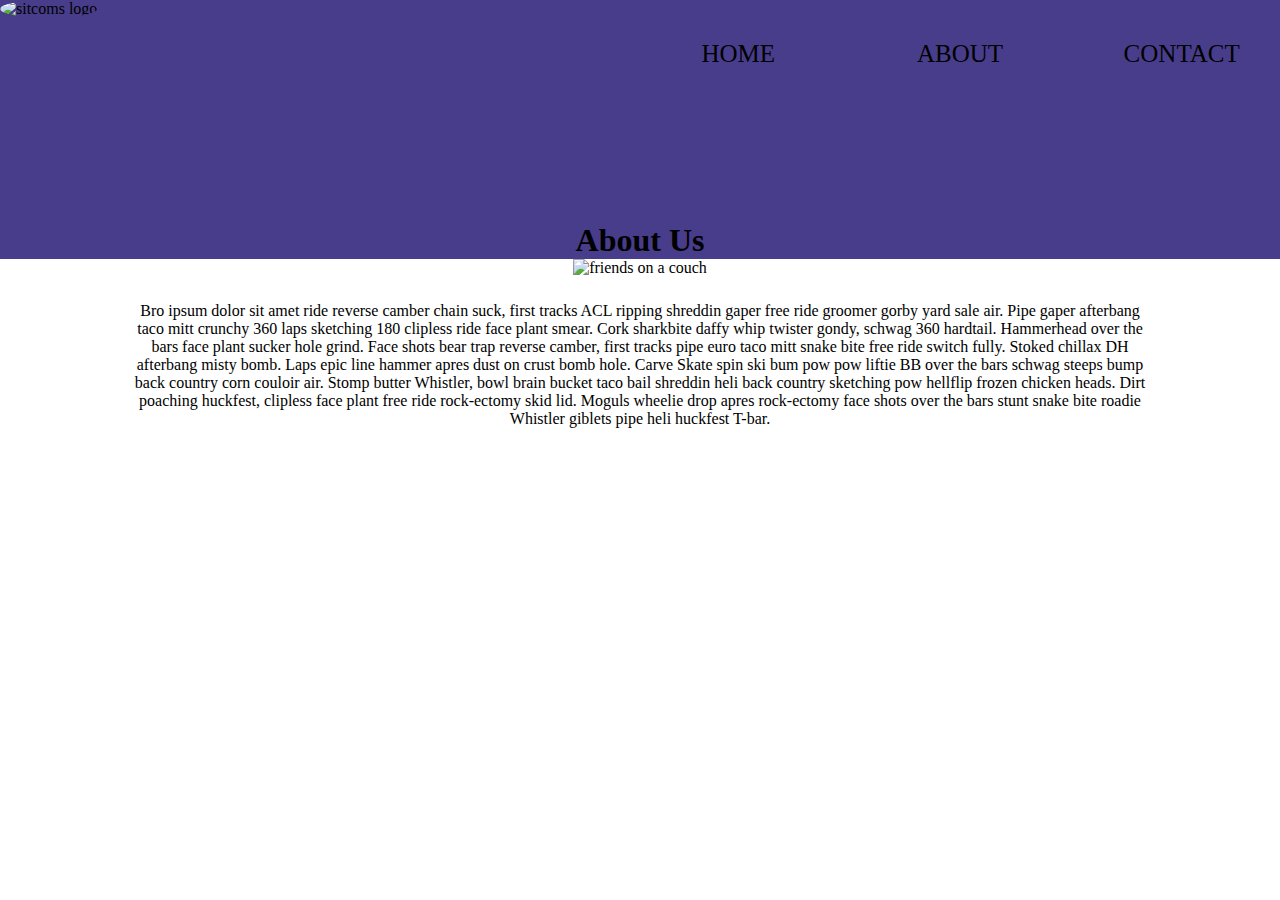
==== about.html @ adfbbc70 "updated home page" ====
<!DOCTYPE html>
<html lang="en">
<head>
    <meta charset="UTF-8">
    <meta http-equiv="X-UA-Compatible" content="IE=edge">
    <meta name="viewport" content="width=device-width, initial-scale=1.0">
    <title>About</title>
    <link rel="stylesheet" href="about.css">
</head>
<body>
    <header>
        <nav>
            <img id="logo" src="//dynamic.brandcrowd.com/asset/logo/cd3a3d25-1306-44fb-aa5e-e3215539b7c9/logo-search-grid-2x?v=637362668372670000&text=Sitcoms&colorpalette=blue" alt="sitcoms logo">
            <ul class="navlinks">
                <li>
                    <a target="_blank" href="./index.html">HOME</a>
                </li>
                <li>
                   <a target="_blank" href="./about.html">ABOUT</a>
                </li>
                <li>
                     <a target="_blank" href="./contact.html">CONTACT</a>
                </li>
            </ul>
        </nav>
    </header>
    <div class="aboutimage">
        <h1>
            About Us
        </h1>
        <img class="friends" src="https://encrypted-tbn0.gstatic.com/images?q=tbn:ANd9GcRCoXOZtpCKFHMBTHilL3ep3GqpJsakNXXcsw&usqp=CAU" alt="friends on a couch">
    </div>
    <p class="column">
        Bro ipsum dolor sit amet ride reverse camber chain suck, first tracks ACL ripping shreddin gaper free ride groomer gorby yard sale air. Pipe gaper afterbang taco mitt crunchy 360 laps sketching 180 clipless ride face plant smear. Cork sharkbite daffy whip twister gondy, schwag 360 hardtail. Hammerhead over the bars face plant sucker hole grind. Face shots bear trap reverse camber, first tracks pipe euro taco mitt snake bite free ride switch fully. Stoked chillax DH afterbang misty bomb. Laps epic line hammer apres dust on crust bomb hole.

        Carve Skate spin ski bum pow pow liftie BB over the bars schwag steeps bump back country corn couloir air. Stomp butter Whistler, bowl brain bucket taco bail shreddin heli back country sketching pow hellflip frozen chicken heads. Dirt poaching huckfest, clipless face plant free ride rock-ectomy skid lid. Moguls wheelie drop apres rock-ectomy face shots over the bars stunt snake bite roadie Whistler giblets pipe heli huckfest T-bar.
    </p>
</body>
</html>
---- about.css ----
*{
    box-sizing: border-box;
    padding: 0;
    margin: 0;
    background: url()
}
#logo{
    border-radius: 50%;
    height: 100px;
}
nav{
    /* border: solid black; */
    display: inline-block;
    width: 100%;
    background-color: darkslateblue;
}
ul{
    /* border: solid black; */
    float: right;
    width: 50%;
    columns: 3;
    list-style: none;
    font-size: 25px;
    text-align: center;    
}
li{
    padding-top: 40px;
    /* border: solid black; */
}
a{
    color: black;
    text-decoration: none;
}
.clearfix{
    clear: both;
}
a:visited{
    color: navy;
}
a:hover{
    color: cornflowerblue;
}
h1{
    /* border: solid black; */
    padding-top: 10%;
    background-color: darkslateblue;
}
.aboutimage{
    padding-top: 2%;
    /* border: solid black; */
    text-align: center;
    background: linear-gradient(darkslateblue 60%, white 40%);
}
.friends{
    height: 300px;
}
p{
    padding-top: 2%;
    text-align: center;
    padding-left: 10%;
    padding-right: 10%;
}
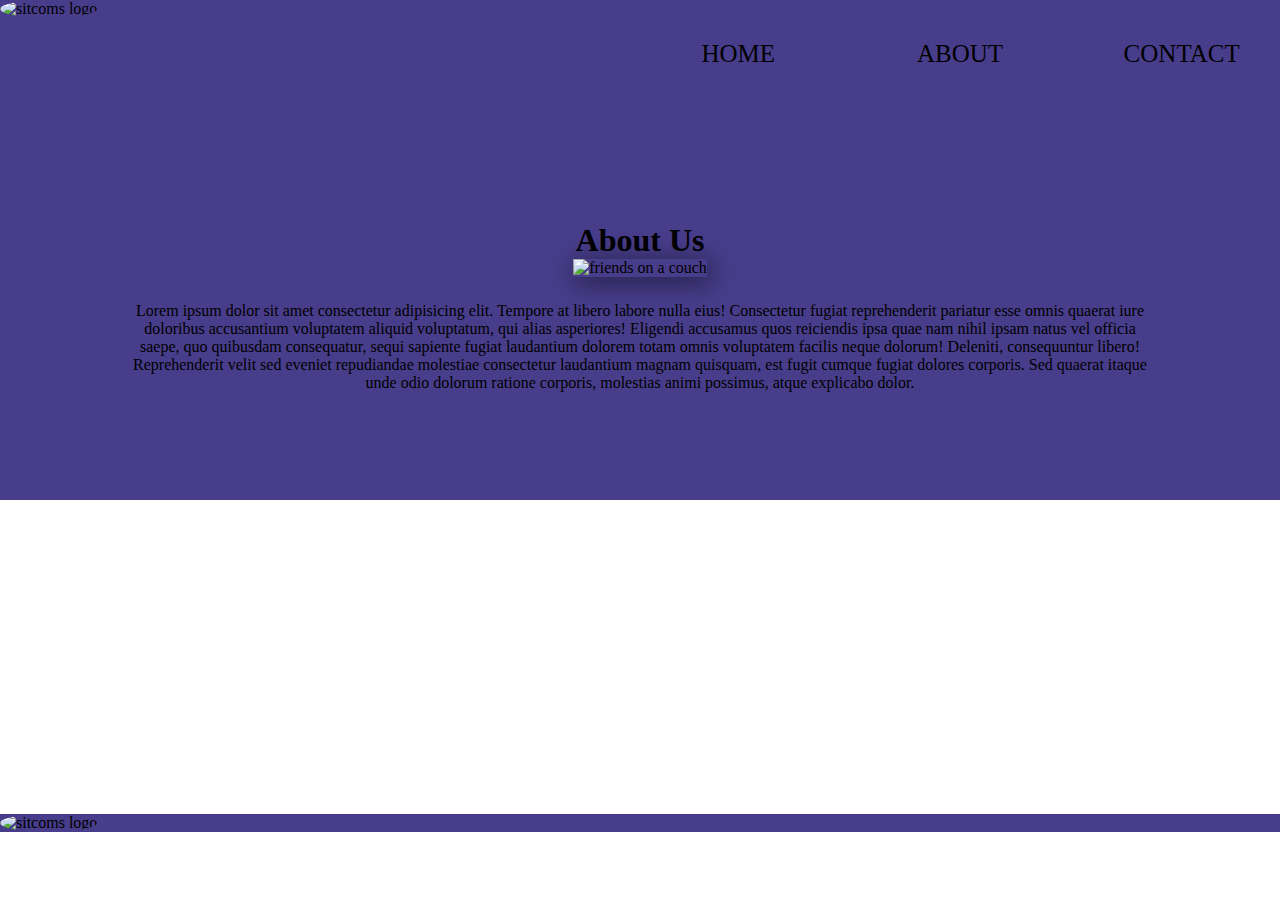
==== commit 4be20814: "completed contact and added box shadows" ====
--- a/about.html
+++ b/about.html
@@ -5,6 +5,7 @@
     <meta http-equiv="X-UA-Compatible" content="IE=edge">
     <meta name="viewport" content="width=device-width, initial-scale=1.0">
     <title>About</title>
+    <script src="https://kit.fontawesome.com/bde87a29a7.js" crossorigin="anonymous"></script>
     <link rel="stylesheet" href="about.css">
 </head>
 <body>
@@ -29,11 +30,30 @@
             About Us
         </h1>
         <img class="friends" src="https://encrypted-tbn0.gstatic.com/images?q=tbn:ANd9GcRCoXOZtpCKFHMBTHilL3ep3GqpJsakNXXcsw&usqp=CAU" alt="friends on a couch">
+    <p class="column">
+        Lorem ipsum dolor sit amet consectetur adipisicing elit. Tempore at libero labore nulla eius! Consectetur fugiat reprehenderit pariatur esse omnis quaerat iure doloribus accusantium voluptatem aliquid voluptatum, qui alias asperiores!
+        Eligendi accusamus quos reiciendis ipsa quae nam nihil ipsam natus vel officia saepe, quo quibusdam consequatur, sequi sapiente fugiat laudantium dolorem totam omnis voluptatem facilis neque dolorum! Deleniti, consequuntur libero!
+        Reprehenderit velit sed eveniet repudiandae molestiae consectetur laudantium magnam quisquam, est fugit cumque fugiat dolores corporis. Sed quaerat itaque unde odio dolorum ratione corporis, molestias animi possimus, atque explicabo dolor.
     </div>
-    <p class="column">
-        Bro ipsum dolor sit amet ride reverse camber chain suck, first tracks ACL ripping shreddin gaper free ride groomer gorby yard sale air. Pipe gaper afterbang taco mitt crunchy 360 laps sketching 180 clipless ride face plant smear. Cork sharkbite daffy whip twister gondy, schwag 360 hardtail. Hammerhead over the bars face plant sucker hole grind. Face shots bear trap reverse camber, first tracks pipe euro taco mitt snake bite free ride switch fully. Stoked chillax DH afterbang misty bomb. Laps epic line hammer apres dust on crust bomb hole.
-
-        Carve Skate spin ski bum pow pow liftie BB over the bars schwag steeps bump back country corn couloir air. Stomp butter Whistler, bowl brain bucket taco bail shreddin heli back country sketching pow hellflip frozen chicken heads. Dirt poaching huckfest, clipless face plant free ride rock-ectomy skid lid. Moguls wheelie drop apres rock-ectomy face shots over the bars stunt snake bite roadie Whistler giblets pipe heli huckfest T-bar.
-    </p>
+    <footer>
+        <img id="logo" src="//dynamic.brandcrowd.com/asset/logo/cd3a3d25-1306-44fb-aa5e-e3215539b7c9/logo-search-grid-2x?v=637362668372670000&text=Sitcoms&colorpalette=blue" alt="sitcoms logo">
+        <ul class="socialmedia">
+            <li class="footer">
+                <a href="https://www.facebook.com/">
+                <i class="fa-brands fa-facebook-f"></i>
+            </a>
+            </li>
+            <li class="footer">
+                <a href="https://www.reddit.com/">
+                <i class="fa-brands fa-reddit"></i>
+            </a>
+            </li>
+            <li class="footer">
+                <a href="https://www.instagram.com/">
+                <i class="fa-brands fa-instagram"></i>
+            </a>
+            </li>
+        </ul>
+    </footer>
 </body>
 </html>--- a/about.css
+++ b/about.css
@@ -1,12 +1,14 @@
+body{
+    height: 100vh;
+}
 *{
     box-sizing: border-box;
     padding: 0;
     margin: 0;
-    background: url()
 }
 #logo{
     border-radius: 50%;
-    height: 100px;
+    height: 75px;
 }
 nav{
     /* border: solid black; */
@@ -48,11 +50,15 @@
 .aboutimage{
     padding-top: 2%;
     /* border: solid black; */
+    height: 80%;
     text-align: center;
     background: linear-gradient(darkslateblue 60%, white 40%);
 }
 .friends{
     height: 300px;
+    box-shadow: 3px 4px 27px 2px rgba(0,0,0,0.51);
+-webkit-box-shadow: 3px 4px 27px 2px rgba(0,0,0,0.51);
+-moz-box-shadow: 3px 4px 27px 2px rgba(0,0,0,0.51);
 }
 p{
     padding-top: 2%;
@@ -60,3 +66,11 @@
     padding-left: 10%;
     padding-right: 10%;
 }
+footer{
+     margin-top: 2%;
+    background-color: darkslateblue;
+
+}
+.socialmedia{
+    /* border: solid black; */
+}
